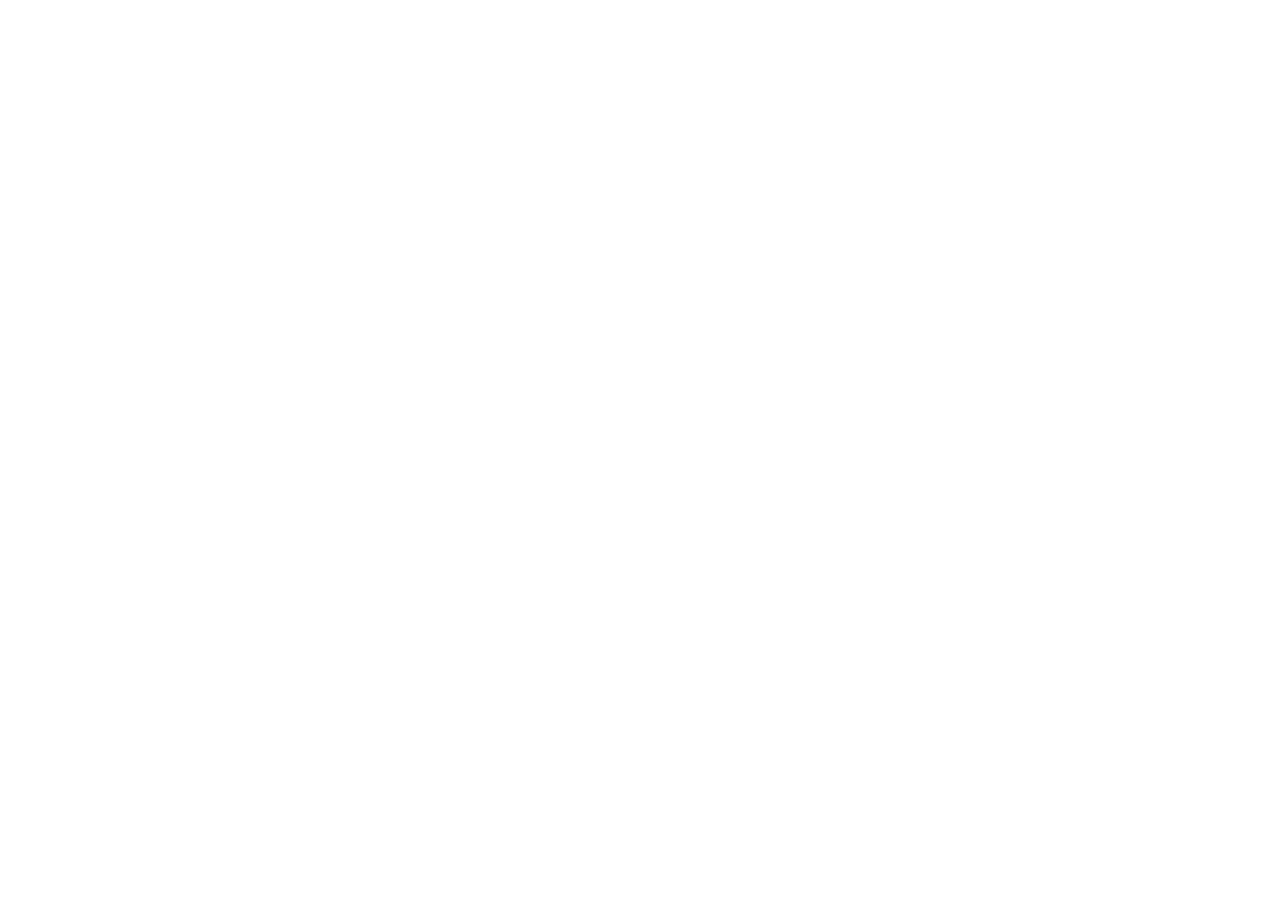
==== index.html @ e5797277 "project page" ====
<!DOCTYPE html>
<html>
<head>
    <meta charset="UTF-8">
    <title>法律知识图谱</title>
    <style type="text/css">
        .node {
            cursor: pointer;
        }

        .node circle {
            fill: #fff;
            stroke: steelblue;
            stroke-width: 1.5px;
        }

        .node text {
            font: 10px sans-serif;
        }

        .link {
            fill: none;
            stroke: #ccc;
            stroke-width: 1.5px;
        }
    </style>
</head>

<body>
<script src="http://d3js.org/d3.v3.min.js" charset="utf-8"></script>
<script>
    function startIni() {
        var margin = {top: 20, right: 120, bottom: 20, left: 120},
            width = 1200 - margin.right - margin.left,
            height = 800 - margin.top - margin.bottom;

        var i = 0,
            duration = 750,
            root;

        var tree = d3.layout.tree()
            .size([height, width]);

        var diagonal = d3.svg.diagonal()
            .projection(function (d) {
                return [d.y, d.x];
            });

        var svg = d3.select("body").append("svg")
            .attr("width", width + margin.right + margin.left)
            .attr("height", height + margin.top + margin.bottom)
            .append("g")
            .attr("transform", "translate(" + margin.left + "," + margin.top + ")");

        d3.json("city.json", function (error, flare) {
            if (error) throw error;

            root = flare;
            root.x0 = height / 2;
            root.y0 = 0;

            function collapse(d) {
                if (d.children) {
                    d._children = d.children;
                    d._children.forEach(collapse);
                    d.children = null;
                }
            }

            root.children.forEach(collapse);
            update(root);
        });

        d3.select(self.frameElement).style("height", "800px");

        function update(source) {

            // Compute the new tree layout.
            var nodes = tree.nodes(root).reverse(),
                links = tree.links(nodes);

            // Normalize for fixed-depth.
            nodes.forEach(function (d) {
                d.y = d.depth * 180;
            });

            // Update the nodes…
            var node = svg.selectAll("g.node")
                .data(nodes, function (d) {
                    return d.id || (d.id = ++i);
                });

            // Enter any new nodes at the parent's previous position.
            var nodeEnter = node.enter().append("g")
                .attr("class", "node")
                .attr("transform", function (d) {
                    return "translate(" + source.y0 + "," + source.x0 + ")";
                })
                .on("click", click);

            nodeEnter.append("circle")
                .attr("r", 1e-6)
                .style("fill", function (d) {
                    return d._children ? "lightsteelblue" : "#fff";
                });

            nodeEnter.append("text")
                .attr("x", function (d) {
                    return d.children || d._children ? -10 : 10;
                })
                .attr("dy", ".35em")
                .attr("text-anchor", function (d) {
                    return d.children || d._children ? "end" : "start";
                })
                .text(function (d) {
                    return d.name;
                })
                .style("fill-opacity", 1e-6);

            // Transition nodes to their new position.
            var nodeUpdate = node.transition()
                .duration(duration)
                .attr("transform", function (d) {
                    return "translate(" + d.y + "," + d.x + ")";
                });

            nodeUpdate.select("circle")
                .attr("r", 4.5)
                .style("fill", function (d) {
                    return d._children ? "lightsteelblue" : "#fff";
                });

            nodeUpdate.select("text")
                .style("fill-opacity", 1);

            // Transition exiting nodes to the parent's new position.
            var nodeExit = node.exit().transition()
                .duration(duration)
                .attr("transform", function (d) {
                    return "translate(" + source.y + "," + source.x + ")";
                })
                .remove();

            nodeExit.select("circle")
                .attr("r", 1e-6);

            nodeExit.select("text")
                .style("fill-opacity", 1e-6);

            // Update the links…
            var link = svg.selectAll("path.link")
                .data(links, function (d) {
                    return d.target.id;
                });

            // Enter any new links at the parent's previous position.
            link.enter().insert("path", "g")
                .attr("class", "link")
                .attr("d", function (d) {
                    var o = {x: source.x0, y: source.y0};
                    return diagonal({source: o, target: o});
                });

            // Transition links to their new position.
            link.transition()
                .duration(duration)
                .attr("d", diagonal);

            // Transition exiting nodes to the parent's new position.
            link.exit().transition()
                .duration(duration)
                .attr("d", function (d) {
                    var o = {x: source.x, y: source.y};
                    return diagonal({source: o, target: o});
                })
                .remove();

            // Stash the old positions for transition.
            nodes.forEach(function (d) {
                d.x0 = d.x;
                d.y0 = d.y;
            });
        }

// Toggle children on click.
        function click(d) {
            if (d.children) {
                d._children = d.children;
                d.children = null;
            } else {
                d.children = d._children;
                d._children = null;
            }
            update(d);
        }

    }

    startIni();
</script>
</body>
</html>
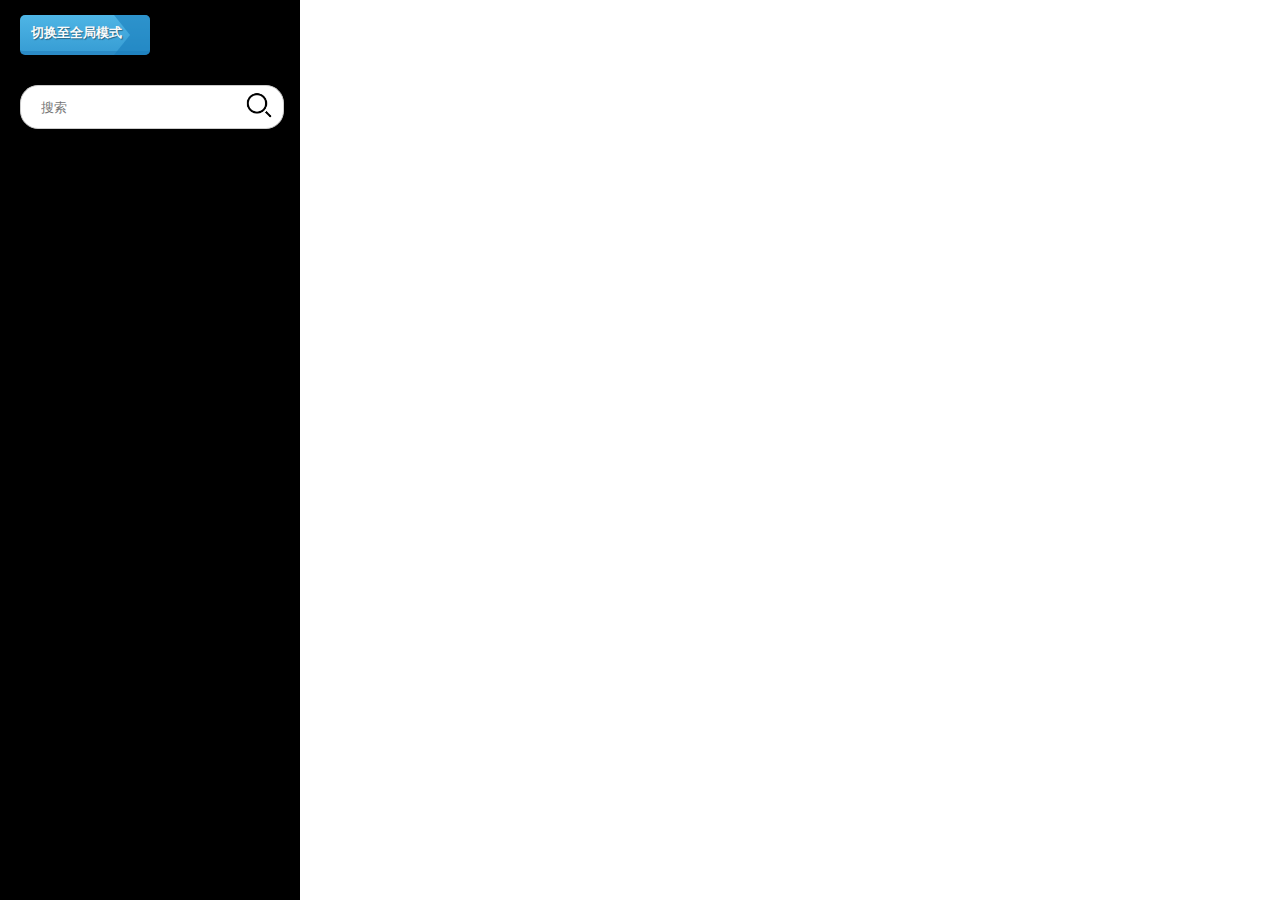
==== commit ccc6fb12: "两种视图" ====
--- a/index.html
+++ b/index.html
@@ -1,202 +1,315 @@
 <!DOCTYPE html>
 <html>
+
 <head>
     <meta charset="UTF-8">
     <title>法律知识图谱</title>
-    <style type="text/css">
-        .node {
-            cursor: pointer;
-        }
-
-        .node circle {
-            fill: #fff;
-            stroke: steelblue;
-            stroke-width: 1.5px;
-        }
-
-        .node text {
-            font: 10px sans-serif;
-        }
-
-        .link {
-            fill: none;
-            stroke: #ccc;
-            stroke-width: 1.5px;
-        }
-    </style>
+    <link href="style.css" rel="stylesheet" type="text/css" />
+    <script src="https://d3js.org/d3.v3.min.js" charset="utf-8"></script>
 </head>
 
 <body>
-<script src="http://d3js.org/d3.v3.min.js" charset="utf-8"></script>
+<aside>
+
+    <button class="button" onclick="pageJump()">切换至全局模式</button>
+
+    <div class="container">
+        <form action="" class="parent">
+            <input type="text" id="searchText" class="searchText" placeholder="搜索">
+            <input type="button" name="" id="searchBtn" class="searchBtn">
+        </form>
+    </div>
+
+    <ul id="sideul" style="width:250px;height:60%;overflow:auto;">
+    </ul>
+</aside>
+
 <script>
-    function startIni() {
-        var margin = {top: 20, right: 120, bottom: 20, left: 120},
-            width = 1200 - margin.right - margin.left,
-            height = 800 - margin.top - margin.bottom;
-
-        var i = 0,
-            duration = 750,
-            root;
-
-        var tree = d3.layout.tree()
-            .size([height, width]);
-
-        var diagonal = d3.svg.diagonal()
-            .projection(function (d) {
-                return [d.y, d.x];
-            });
-
-        var svg = d3.select("body").append("svg")
-            .attr("width", width + margin.right + margin.left)
-            .attr("height", height + margin.top + margin.bottom)
-            .append("g")
-            .attr("transform", "translate(" + margin.left + "," + margin.top + ")");
-
-        d3.json("city.json", function (error, flare) {
-            if (error) throw error;
-
-            root = flare;
-            root.x0 = height / 2;
-            root.y0 = 0;
-
-            function collapse(d) {
-                if (d.children) {
-                    d._children = d.children;
-                    d._children.forEach(collapse);
-                    d.children = null;
-                }
-            }
-
-            root.children.forEach(collapse);
-            update(root);
+    
+    function pageJump() {
+        window.location.href="index_global.html";
+    }
+
+    var margin = {top: 20, right: 120, bottom: 20, left: 300},
+        width = 1500 - margin.right - margin.left,
+        height = 550 - margin.top - margin.bottom;
+
+    var i = 0,
+        duration = 750,
+        root;
+
+    var tree = d3.layout.tree()
+        .size([height, width]);
+
+    var diagonal = d3.svg.diagonal()
+        .projection(function (d) {
+            return [d.y, d.x]; //交换xy坐标
         });
 
-        d3.select(self.frameElement).style("height", "800px");
-
-        function update(source) {
-
-            // Compute the new tree layout.
-            var nodes = tree.nodes(root).reverse(),
-                links = tree.links(nodes);
-
-            // Normalize for fixed-depth.
-            nodes.forEach(function (d) {
-                d.y = d.depth * 180;
-            });
-
-            // Update the nodes…
-            var node = svg.selectAll("g.node")
-                .data(nodes, function (d) {
-                    return d.id || (d.id = ++i);
-                });
-
-            // Enter any new nodes at the parent's previous position.
-            var nodeEnter = node.enter().append("g")
-                .attr("class", "node")
-                .attr("transform", function (d) {
-                    return "translate(" + source.y0 + "," + source.x0 + ")";
-                })
-                .on("click", click);
-
-            nodeEnter.append("circle")
-                .attr("r", 1e-6)
-                .style("fill", function (d) {
-                    return d._children ? "lightsteelblue" : "#fff";
-                });
-
-            nodeEnter.append("text")
-                .attr("x", function (d) {
-                    return d.children || d._children ? -10 : 10;
-                })
-                .attr("dy", ".35em")
-                .attr("text-anchor", function (d) {
-                    return d.children || d._children ? "end" : "start";
-                })
-                .text(function (d) {
-                    return d.name;
-                })
-                .style("fill-opacity", 1e-6);
-
-            // Transition nodes to their new position.
-            var nodeUpdate = node.transition()
-                .duration(duration)
-                .attr("transform", function (d) {
-                    return "translate(" + d.y + "," + d.x + ")";
-                });
-
-            nodeUpdate.select("circle")
-                .attr("r", 4.5)
-                .style("fill", function (d) {
-                    return d._children ? "lightsteelblue" : "#fff";
-                });
-
-            nodeUpdate.select("text")
-                .style("fill-opacity", 1);
-
-            // Transition exiting nodes to the parent's new position.
-            var nodeExit = node.exit().transition()
-                .duration(duration)
-                .attr("transform", function (d) {
-                    return "translate(" + source.y + "," + source.x + ")";
-                })
-                .remove();
-
-            nodeExit.select("circle")
-                .attr("r", 1e-6);
-
-            nodeExit.select("text")
-                .style("fill-opacity", 1e-6);
-
-            // Update the links…
-            var link = svg.selectAll("path.link")
-                .data(links, function (d) {
-                    return d.target.id;
-                });
-
-            // Enter any new links at the parent's previous position.
-            link.enter().insert("path", "g")
-                .attr("class", "link")
-                .attr("d", function (d) {
-                    var o = {x: source.x0, y: source.y0};
-                    return diagonal({source: o, target: o});
-                });
-
-            // Transition links to their new position.
-            link.transition()
-                .duration(duration)
-                .attr("d", diagonal);
-
-            // Transition exiting nodes to the parent's new position.
-            link.exit().transition()
-                .duration(duration)
-                .attr("d", function (d) {
-                    var o = {x: source.x, y: source.y};
-                    return diagonal({source: o, target: o});
-                })
-                .remove();
-
-            // Stash the old positions for transition.
-            nodes.forEach(function (d) {
-                d.x0 = d.x;
-                d.y0 = d.y;
-            });
-        }
-
-// Toggle children on click.
-        function click(d) {
+    var svg = d3.select("body").append("svg")
+        .attr("width", width + margin.right + margin.left)
+        .attr("height", height + margin.top + margin.bottom)
+        .append("g")
+        .attr("transform", "translate(" + margin.left + "," + margin.top + ")");
+
+    var tooltip = d3.select("body")
+        .append("div")
+        .attr("class", "tooltip")
+        .style("opacity", 0.0);
+
+    var searchBtn = document.getElementById('searchBtn'),
+        searchText = document.getElementById('searchText');
+    searchBtn.addEventListener("click", search);
+    searchText.addEventListener("keypress", function (event) {
+        if (event.keyCode == "13") {
+            searchBtn.click();
+            event.returnValue = false;
+        }
+    });
+
+    var myData;
+    var law2index = {};
+    var lawList = []
+
+    d3.json("data.json", function (error, flare) {
+        if (error) throw error;
+
+        function collapse(d) {
             if (d.children) {
                 d._children = d.children;
+                d._children.forEach(collapse);
                 d.children = null;
-            } else {
-                d.children = d._children;
-                d._children = null;
             }
-            update(d);
-        }
-
-    }
-
-    startIni();
+        }
+
+        myData = flare;
+        myData.children.forEach(collapse);
+        for (var i = 0; i < myData.children.length; i++) {
+            var law = myData.children[i].name;
+            law2index[law] = i;
+            lawList.push(law);
+        }
+
+        add(lawList);
+    });
+
+    // d3.select(self.frameElement).style("height", "800px")
+
+    function update(source) {
+
+        // 计算新的布局
+        var nodes = tree.nodes(root).reverse(),
+            links = tree.links(nodes);
+
+        // 计算树的深度
+        nodes.forEach(function (d) {
+            d.y = d.children || d._children ? d.depth * 200 + 150 : d.depth * 200 + 50;
+        });
+
+        // 数据连接，根据id绑定数据
+        var node = svg.selectAll("g.node")
+            .data(nodes, function (d) {
+                return d.id //最初新点开的节点都没有id
+                    || (d.id = ++i); //为没有id的节点添加上ID
+            });
+
+        // 点击时增加新的子节点
+        var nodeEnter = node.enter().append("g")
+            .attr("class", "node")
+            .attr("transform", function (d) {
+                return "translate(" + source.y0 + "," + source.x0 + ")";
+            })
+            .on("click", click)
+            .on("mouseover", mouseover)
+            .on("mouseout", mouseout);
+
+        nodeEnter.append("circle")
+            .attr("r", 1e-6)
+            .style("fill", function (d) {
+                if (d._children) {
+                    return "lightsteelblue"
+                } else if (d.children) {
+                    return "#fff"
+                } else {
+                    return "#f00"
+                }
+                // return d._children ? "lightsteelblue" : "#fff";
+            });
+
+        nodeEnter.append("text")
+            .attr("x", function (d) {
+                if (d.depth == 0) {
+                    return 0;
+                }
+                return d.children || d._children ? -10 : 10;
+            })
+            .attr("dy", function (d) {
+                return d.depth == 0 ? "2em" : ".35em";
+            })
+            .attr("text-anchor", function (d) {
+                if (d.depth == 0) {
+                    return "middle";
+                }
+                return d.children || d._children ? "end" : "start";
+            })
+            .text(function (d) {
+                return d.name;
+            })
+            .style("fill-opacity", 1e-6);
+
+        //原有节点更新到新位置
+        var nodeUpdate = node.transition()
+            .duration(duration)
+            .attr("transform", function (d) {
+                return "translate(" + d.y + "," + d.x + ")";
+            });
+
+        nodeUpdate.select("circle")
+            .attr("r", 4.5)
+            .style("fill", function (d) {
+                if (d._children) {
+                    return "lightsteelblue"
+                } else if (d.children) {
+                    return "#fff"
+                } else {
+                    return "#f00"
+                }
+                // return d._children ? "lightsteelblue" : "#fff";
+            });
+
+        nodeUpdate.select("text")
+            .style("fill-opacity", 1);
+
+        // 折叠节点的子节点收缩回来
+        var nodeExit = node.exit().transition()
+            .duration(duration)
+            .attr("transform", function (d) {
+                return "translate(" + source.y + "," + source.x + ")";
+            })
+            .remove();
+
+        nodeExit.select("circle")
+            .attr("r", 1e-6);
+
+        nodeExit.select("text")
+            .style("fill-opacity", 1e-6);
+
+        // 数据连接，根据目标节点的id绑定数据
+        var link = svg.selectAll("path.link")
+            .data(links, function (d) {
+                return d.target.id;
+            });
+
+        // 增加新连接
+        link.enter().insert("path", "g")
+            .attr("class", "link")
+            .attr("d", function (d) {
+                var o = {x: source.x0, y: source.y0};
+                return diagonal({source: o, target: o});
+            });
+
+        // 原有连接更新位置
+        link.transition()
+            .duration(duration)
+            .attr("d", diagonal);
+
+        // 折叠的链接，收缩到源节点处
+        link.exit().transition()
+            .duration(duration)
+            .attr("d", function (d) {
+                var o = {x: source.x, y: source.y};
+                return diagonal({source: o, target: o});
+            })
+            .remove();
+
+        // 保存旧位置
+        nodes.forEach(function (d) {
+            d.x0 = d.x;
+            d.y0 = d.y;
+        });
+    }
+
+    // Toggle children on click.
+    function click(d) {
+        if (d.children) {
+            d._children = d.children;
+            d.children = null;
+        } else {
+            d.children = d._children;
+            d._children = null;
+        }
+
+        update(d);
+    }
+
+    function mouseover(d) {
+        if (d._children == null && d.children == null) {
+            tooltip.html(d.lines)
+                .style("left", (d3.event.pageX) + "px")
+                .style("top", (d3.event.pageY + 20) + "px")
+                .style("opacity", 0.8);
+        }
+    }
+
+    function mouseout(d) {
+        tooltip.style("opacity", 0.0);
+    }
+
+    function deleteAll() {
+        var s = document.getElementById('sideul');
+        var t = s.childNodes.length;
+        for (var i = 0; i < t; i++) {
+            s.removeChild(s.childNodes[0]);
+        }
+    }
+
+
+    function add(laws) {
+        var s = document.getElementById('sideul');
+
+        for (var i = 0; i < laws.length; i++) {
+            var li = document.createElement("li");
+            li.innerHTML = laws[i];
+            li.addEventListener("click", function () {
+                root = myData.children[law2index[this.textContent]];
+                root.x0 = height / 2;
+                root.y0 = 400;
+                update(root);
+            });
+            s.appendChild(li);
+        }
+    }
+
+    function search() {
+        var text = document.getElementById('searchText').value;
+        var scores = [];
+        for (var i = 0; i < lawList.length; i++) {
+            var r1 = (new Set((text + lawList[i]).split(""))).size, // 并集数目
+                r2 = (new Set(lawList[i].split(""))).size + (new Set(text.split(""))).size - r1;//交集数目
+            scores[i] = r2 / r1;
+        }
+
+        var sorted = scores.concat().sort(function (a, b) {
+            return b - a;
+        });
+        var laws = [];
+        for (var i = 0; i < sorted.length; i++) {
+            if (sorted[i] == 0) {
+                break;
+            }
+            for (var j = 0; j < scores.length; j++) {
+                if (sorted[i] == scores[j]) {
+                    laws.push(lawList[j]);
+                }
+            }
+        }
+
+        deleteAll();
+        add(laws);
+    }
+
+
 </script>
 </body>
+
 </html>--- a/style.css
+++ b/style.css
@@ -0,0 +1,141 @@
+
+body, p {
+    margin: 0;
+}
+
+/*侧边栏,初始位置为-200px，即隐藏效果*/
+aside {
+    position: absolute;
+    width: 300px;
+    height: 100%;
+    background: black;
+}
+
+/* 切换按钮 */
+@import url(https://fonts.googleapis.com/css?family=Open+Sans:400,600,700);
+button {
+    width: 130px;
+    height: 40px;
+    background: linear-gradient(to bottom, #4eb5e5 0%, #389ed5 100%); /* W3C */
+    border: none;
+    border-radius: 5px;
+    position: relative;
+    border-bottom: 4px solid #2b8bc6;
+    color: #fbfbfb;
+    font-weight: 600;
+    font-family: 'Open Sans', sans-serif;
+    text-shadow: 1px 1px 1px rgba(0, 0, 0, .4);
+    font-size: 13px;
+    text-align: left;
+    text-indent: 5px;
+    box-shadow: 0px 3px 0px 0px rgba(0, 0, 0, .2);
+    cursor: pointer;
+
+    /* Just for presentation */
+    display: block;
+    margin: 5% auto 0 20px;
+}
+
+button:active {
+    box-shadow: 0px 2px 0px 0px rgba(0, 0, 0, .2);
+    top: 1px;
+}
+
+button:after {
+    content: "";
+    width: 0;
+    height: 0;
+    display: block;
+    border-top: 20px solid #187dbc;
+    border-bottom: 20px solid #187dbc;
+    border-left: 16px solid transparent;
+    border-right: 20px solid #187dbc;
+    position: absolute;
+    opacity: 0.6;
+    right: 0;
+    top: 0;
+    border-radius: 0 5px 5px 0;
+}
+
+/*搜索框*/
+.container {
+    height: 15%;
+    width: 300px;
+    margin: 10% auto 0 20px;
+}
+
+.parent {
+    position: relative;
+}
+
+.searchText {
+    width: 240px;
+    height: 40px;
+    border-radius: 18px;
+    outline: none;
+    border: 1px solid #ccc;
+    padding-left: 20px;
+    position: absolute;
+}
+
+.searchBtn {
+    height: 35px;
+    width: 35px;
+    position: absolute;
+    background: url("topbar.png") no-repeat;
+    background-size: 28px 28px;
+    top: 6px;
+    left: 225px;
+    border: none;
+    outline: none;
+    cursor: pointer;
+}
+
+/*列表*/
+#sideul li {
+    list-style: n;
+    color: white;
+    width: 100%;
+    height: 30px;
+    font-size: 11px;
+    text-align: left;
+}
+
+
+#sideul li:hover {
+    color: orange;
+}
+
+/*图谱展示*/
+.node {
+    cursor: pointer;
+}
+
+.node circle {
+    fill: #fff;
+    stroke: steelblue;
+    stroke-width: 1.5px;
+}
+
+.node text {
+    font: 10px sans-serif;
+}
+
+.link {
+    fill: none;
+    stroke: #ccc;
+    stroke-width: 1.5px;
+}
+
+.tooltip {
+    position: absolute;
+    width: 120px;
+    height: auto;
+    font_family: simsun;
+    font-size: 8px;
+    text_align: center;
+    border-style: solid;
+    border-width: 1px;
+    background-color: beige;
+    border-radius: 5px;
+}